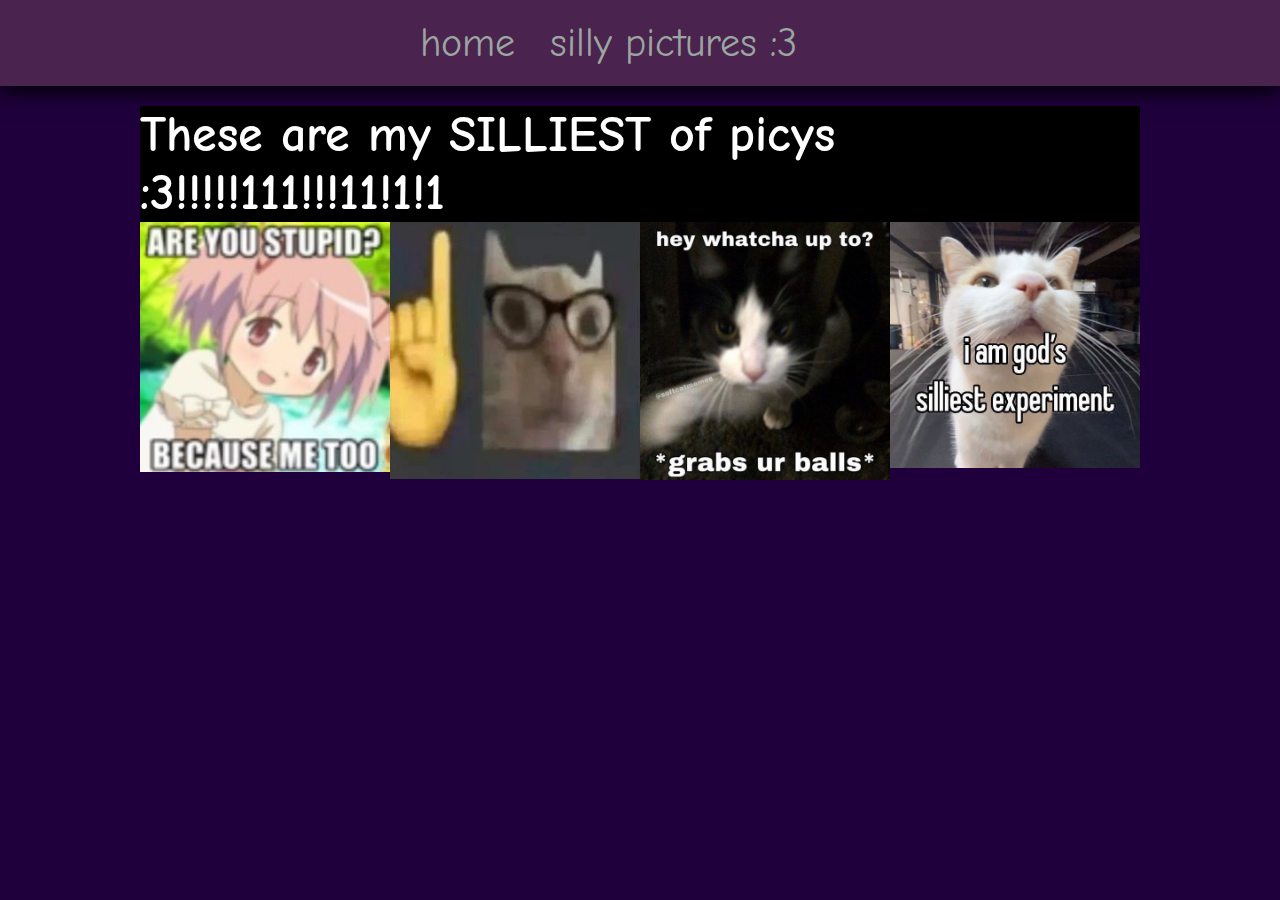
==== pics.html @ 4ac7088c "Add files via upload" ====
<!DOCTYPE html>
<html>
	<head>
		<link rel="icon" type="image/png" sizes="32x32" href="Images/favicon-32x32.png">
		<title>Revision Website</title>
		<link href="style.css" rel="stylesheet">
		<link rel="preconnect" href="https://fonts.googleapis.com">
		<link rel="preconnect" href="https://fonts.gstatic.com" crossorigin>
		<link href="https://fonts.googleapis.com/css2?family=Comic+Neue:ital,wght@0,400;1,700&display=swap" rel="stylesheet">
	</head>
	<body>
		<header>
		<nav>
		<div class="NavButtons">
			<a href="index.html" class="NavButton"> home</a>
			<a href="pics.html" class="NavButton"> silly pictures :3</a>
		</div>
		</nav>
		</header>
		<div class="container">	
			<h1>These are my SILLIEST of picys :3!!!!!111!!!11!1!1<h1>
			<div class="PicContainer"><img src="images/madoka.jpeg" class="pic"></div>
			<div class="PicContainer"><img src="images/actually.jpeg" class="pic"></div>
			<div class="PicContainer"><img src="images/catballs.jpg" class="pic"></div>
			<div class="PicContainer"><img src="images/silly.jpg" class="pic"></div>
		</div>
	</body>
	
</html>
---- style.css ----
*{
	margin:0;
	padding:0;
	font-family: 'Comic Neue', cursive;
}
body{
	background: rgba(31, 0, 60, 1);
	color: white;
}
header{  
	background: rgba(80, 40, 82, 0.89);
	padding: 20px;
	margin-bottom: 20px;
	box-shadow:0px 5px 20px black;
}
.NavButtons{
	margin-left: 400px;
}
.NavButton{
	font-size: 40px;
	color: rgba(211, 255, 216, 0.6);
	text-decoration: none;
	margin-right: 30px;
}
a.NavButton:hover{
	color: rgba(211, 255, 216, 0.8);
}
a.NavButton:active{
	color: rgba(211, 255, 216, 1);
}
.PicContainer{
	width: 25%;
	float: left;
}
.pic{
	width:100%;
}
.container{
	width: 1000px;
	background: black;
	margin: auto;
}
h1{
	font-size: 50px;
}
p{
	font-size: 30px;
}
footer{
		background: rgba(80, 40, 82, 0.89);
	padding: 20px;
	margin-top: 20px;
	box-shadow:0px -5px 20px black;
}
h2{
	text-align:center;
}
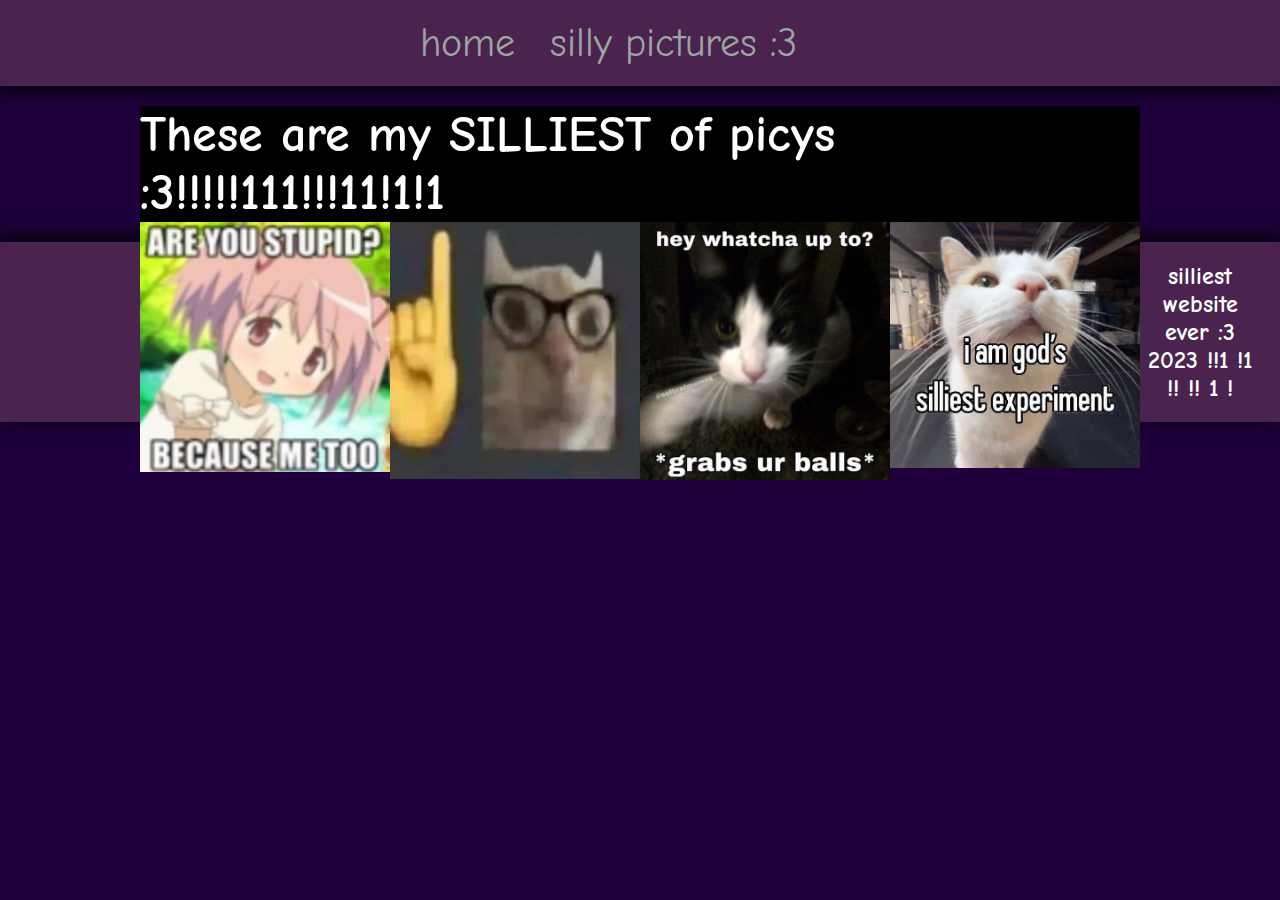
==== commit d4fdbfbb: "Add files via upload" ====
--- a/pics.html
+++ b/pics.html
@@ -24,6 +24,9 @@
 			<div class="PicContainer"><img src="images/catballs.jpg" class="pic"></div>
 			<div class="PicContainer"><img src="images/silly.jpg" class="pic"></div>
 		</div>
+		<footer>
+			<h2> silliest website ever :3 2023 !!1 !1 !! !! 1 ! </h2>
+		</footer>
 	</body>
 	
 </html>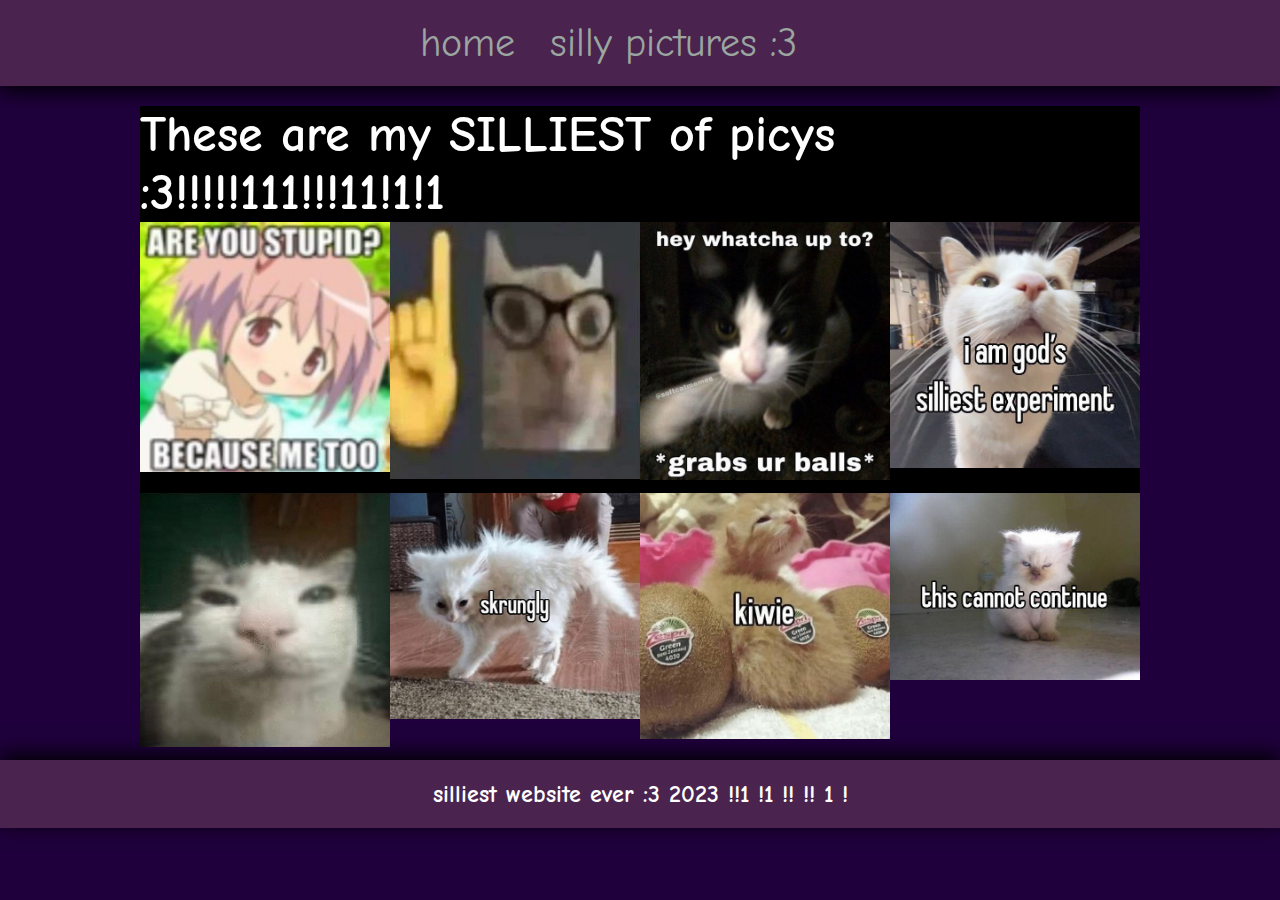
==== commit 568dacc6: "Add files via upload" ====
--- a/pics.html
+++ b/pics.html
@@ -23,6 +23,13 @@
 			<div class="PicContainer"><img src="images/actually.jpeg" class="pic"></div>
 			<div class="PicContainer"><img src="images/catballs.jpg" class="pic"></div>
 			<div class="PicContainer"><img src="images/silly.jpg" class="pic"></div>
+			<div class="closer"></div>
+			<div class="PicContainer"><img src="images/smug.jpg" class="pic"></div>
+			<div class="PicContainer"><img src="images/skrunky.jpg" class="pic"></div>
+			<div class="PicContainer"><img src="images/kiwie.jpg" class="pic"></div>
+			<div class="PicContainer"><img src="images/this.jpg" class="pic"></div>
+
+
 		</div>
 		<footer>
 			<h2> silliest website ever :3 2023 !!1 !1 !! !! 1 ! </h2>
--- a/style.css
+++ b/style.css
@@ -47,11 +47,15 @@
 	font-size: 30px;
 }
 footer{
-		background: rgba(80, 40, 82, 0.89);
+	background: rgba(80, 40, 82, 0.89);
 	padding: 20px;
 	margin-top: 20px;
 	box-shadow:0px -5px 20px black;
+	clear:both;
 }
 h2{
 	text-align:center;
+}
+.closer{
+	clear:both;
 }